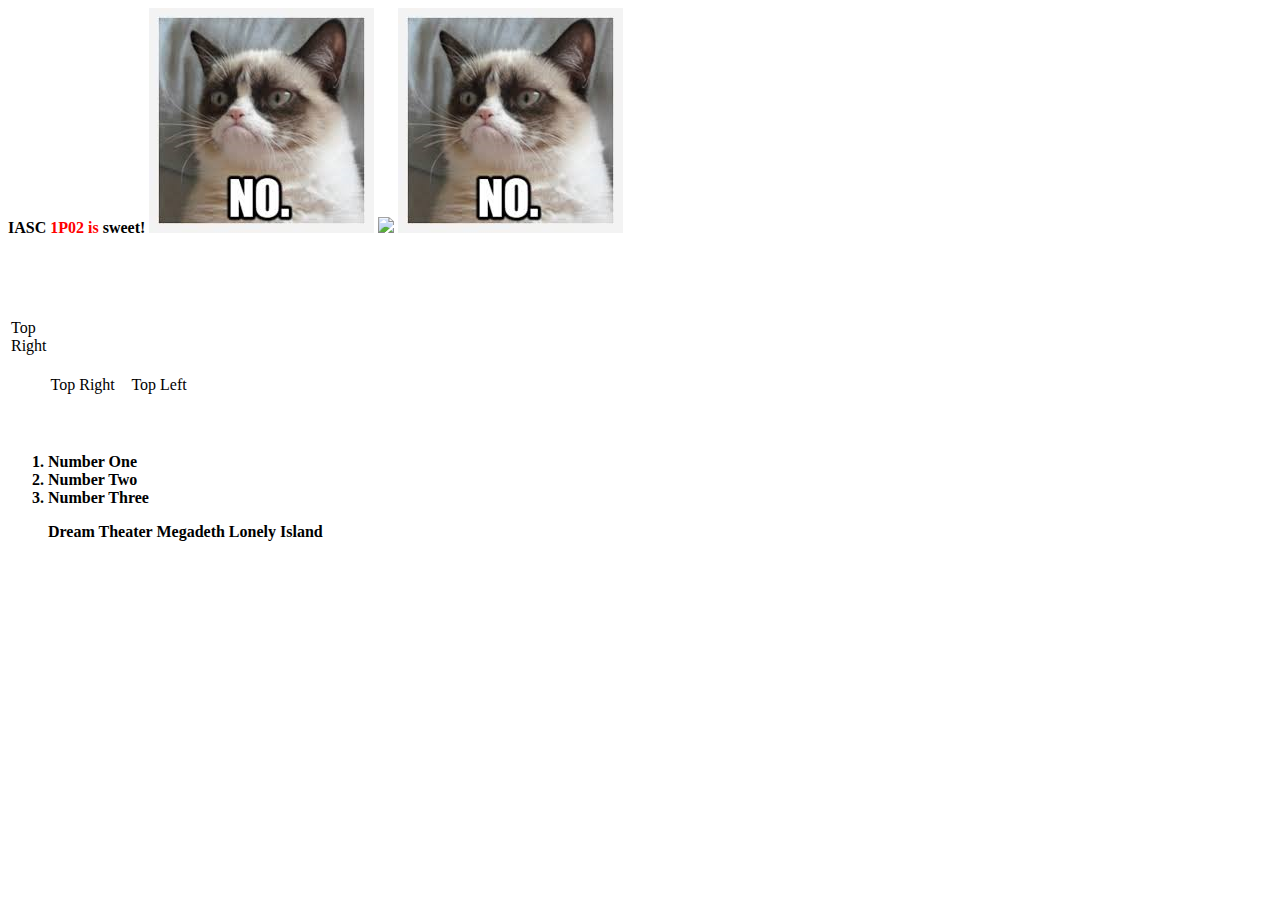
==== Quinn's first page.html @ 3390569e "yay, first copy up!" ====
<html>
<head>
<title>Sexypage</title>
</head>
<body>
<strong> IASC <font color = "red"> 1P02 is </font> sweet! </font>

  <img src="grumpycat.png" />

<img src="http://truestorieswithgill.com/wp-content/uploads/2013/09/20130915-190532.jpg" />

<img src="grumpycat.png" alt="The grumpiest cat in the world and an adorable meme that the internet adores." />

<table width="200" height="200" border"1" >
  <tr>
  <td rowspan="2" height="100">
Top Right
  </td>
  </tr>
  <tr>
    <td width="100" height="100">
Top Right
  </td>
    <td width="100"height="100" >
Top Left
    </td>
  </tr>
      </table>

<ol>
  <li>Number One</li>
    <li>Number Two</li>
      <li>Number Three</li>
      </ol>

      <ul>
        <il>Dream Theater</il>
        <il>Megadeth</il>
        <il>Lonely Island</il>
      </ul>

</body>
</html>
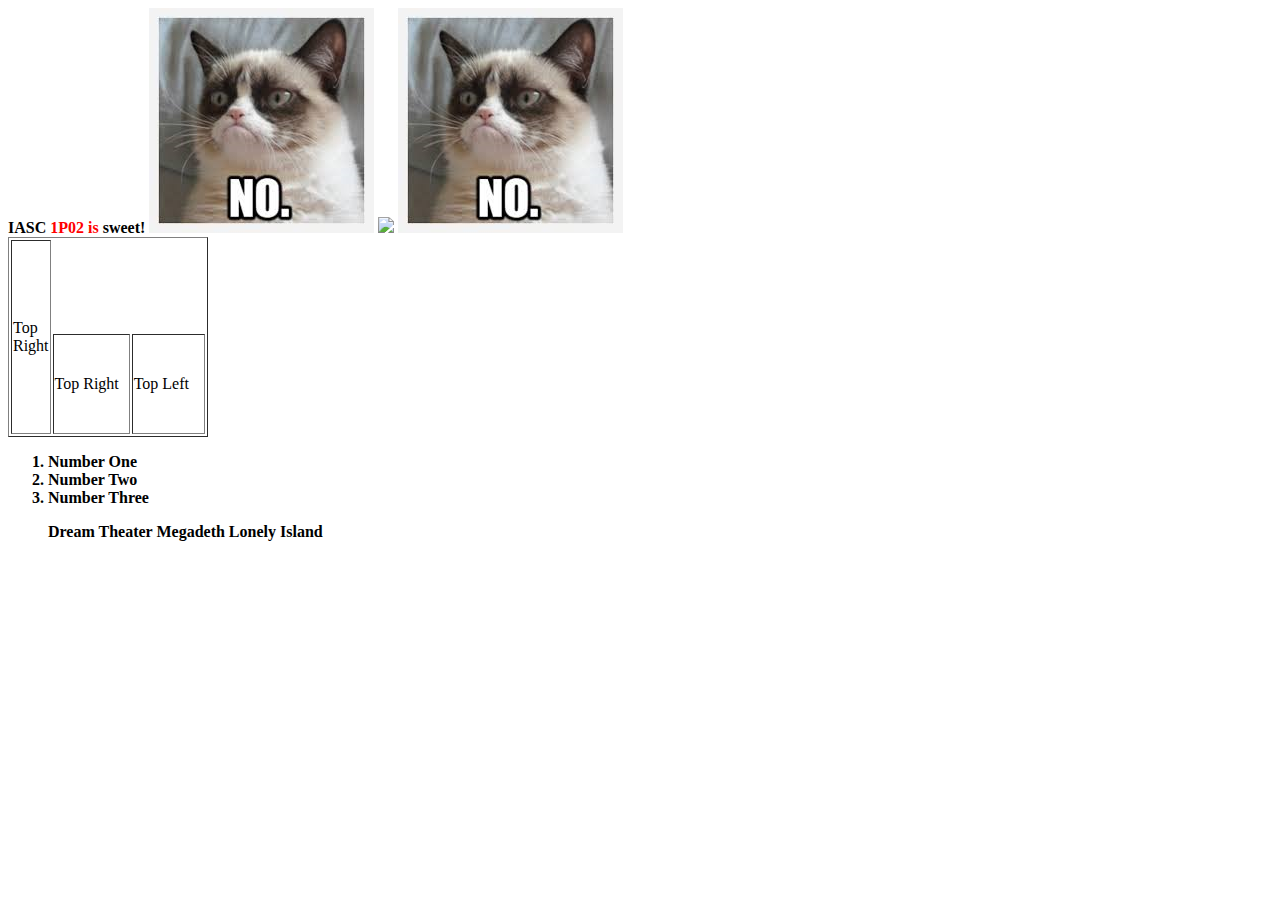
==== commit 22457e55: "i commit to this message" ====
--- a/Quinn's first page.html
+++ b/Quinn's first page.html
@@ -11,7 +11,7 @@
 
 <img src="grumpycat.png" alt="The grumpiest cat in the world and an adorable meme that the internet adores." />
 
-<table width="200" height="200" border"1" >
+<table width="200" height="200" border="1" >
   <tr>
   <td rowspan="2" height="100">
 Top Right
